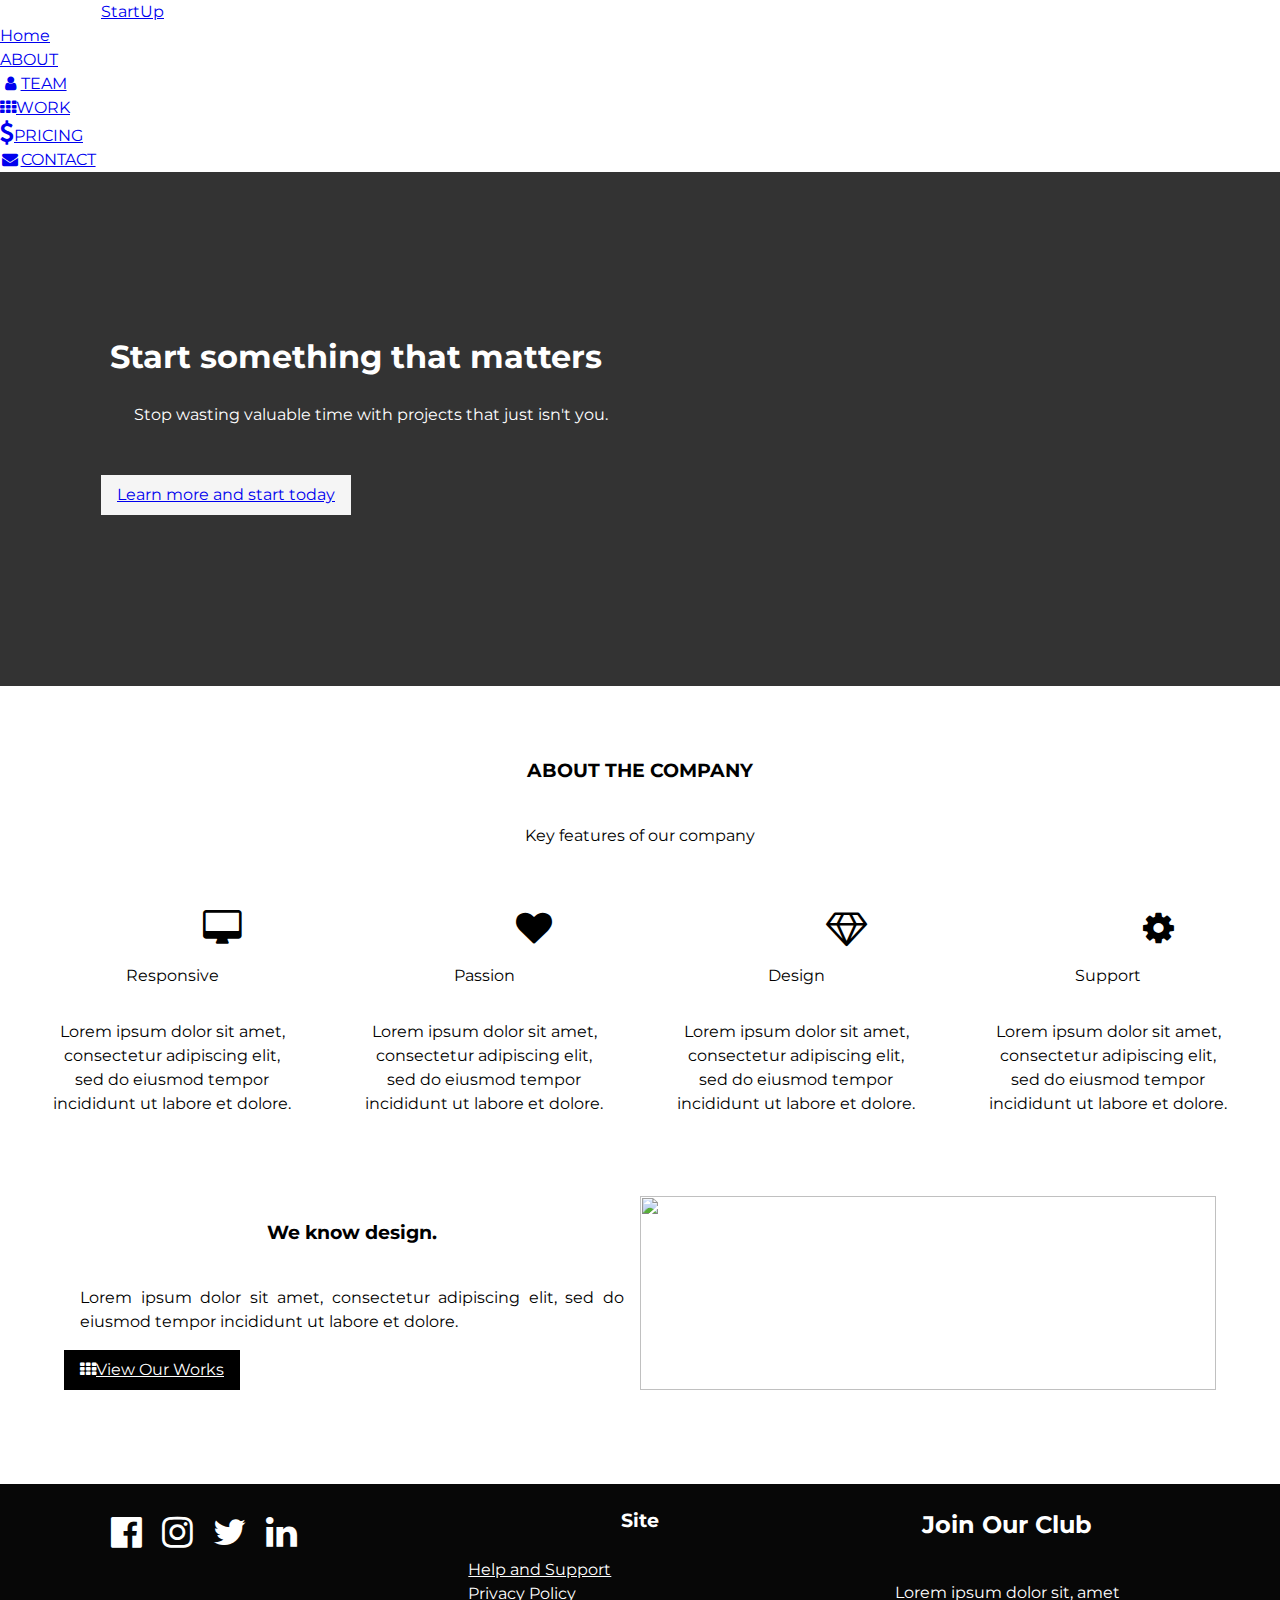
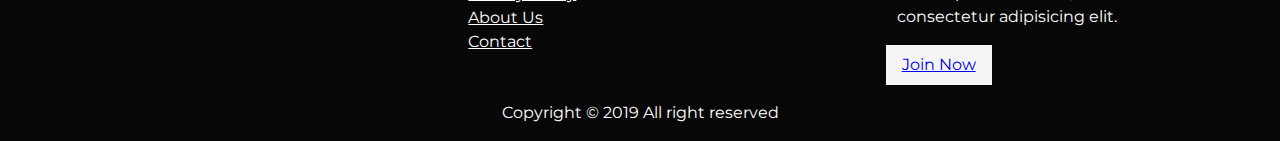
==== About.html @ 2a35d2d7 "Initial commit" ====
<!DOCTYPE html>
<html lang="en">
<head>
    <meta charset="UTF-8">
    <meta name="viewport" content="width=device-width, initial-scale=1.0">
    <meta name="keywords" content="cafe,Lisbon">
    <title>Startup| welcome</title>
    <link rel="stylesheet" href="css/style.css">
    <link rel="stylesheet" href="css/utilities.css">
    <link rel="stylesheet" href="https://cdnjs.cloudflare.com/ajax/libs/font-awesome/4.7.0/css/font-awesome.min.css">
    <link rel="stylesheet"  media="screen and (max-width: 768px)" href="css/moblie.css">

    <link href="https://fonts.googleapis.com/css2?family=Montserrat&display=swap" rel="stylesheet">
</head>
<body>
        <nav id="main-nav">
             <div class="container">
               <a href="About.html" class="logo">Start<span>Up</span></a> 
             </div>
           <ul id="navBar">
            <li><a class="current" href="index.html">Home</a></li>
            <li><a href="About.html">ABOUT</a></li>
            <li><a href="Team.html"><i class="fa fa-fw fa-user"></i>TEAM</a></li>
            <li><a href="work.html"><i class="fa fa-th"></i>WORK</a></li>
            <li><a href="Pricing.html"><i class="fa fa-dollar" style="font-size:24px"></i>PRICING</a></li>
            <li><a href="Contact.html"><i class="fa fa-fw fa-envelope"></i>CONTACT</a></li>
        </ul> 
        </nav>
        <header id="showcase">
            <div class="container">
              <div class="showcase-container">
                  <div class="showcase-content">
                        <div class="startup  startupProjects">
                            <h1>Start something that matters</h1>
                            <p>Stop wasting valuable time with projects that just isn't you.</p>

                            <a href="#" class="btn btn-secondary">
                                Learn more and start today
                            </a>
                        </div>
                  </div>
              </div>
            </div>
        </header>


        <section id="home-page" class="py-2">
            
            <h3>ABOUT THE COMPANY</h3>
            <p>Key features of our company</p>
            <div class="page-container">
                <div class="card">
                    <i class="fa fa-desktop" style="font-size:36px; margin-left: 100px; margin-top: 30px;"></i>
                    <p>Responsive</p>
                    <p>Lorem ipsum dolor sit amet, consectetur adipiscing elit, 
                    sed do eiusmod tempor incididunt ut labore et dolore.</p>
                </div>
                <div class="card">
                    <i class="fa fa-heart" style="font-size:36px; margin-left: 100px; margin-top: 30px;"></i>
                    <p>Passion</p>
                    <p>Lorem ipsum dolor sit amet, consectetur adipiscing elit, 
                    sed do eiusmod tempor incididunt ut labore et dolore.</p>
                </div>
                <div class="card">
                    <i class="fa fa-diamond" style="font-size:36px; margin-left: 100px; margin-top: 30px;"></i>
                    <p>Design</p>
                    <p>Lorem ipsum dolor sit amet, consectetur adipiscing elit, 
                    sed do eiusmod tempor incididunt ut labore et dolore.</p>
                </div>
                <div class="card">
                    <i class="fa fa-cog" style="font-size:36px; margin-left: 100px; margin-top: 30px;"></i>
                    <p>Support</p>
                    <p>Lorem ipsum dolor sit amet, consectetur adipiscing elit, 
                    sed do eiusmod tempor incididunt ut labore et dolore.</p>
                </div>
            </div><!--display 4 card-->
                 <!--our view-->
                 <div id="ourWork">
                     <div class="work">
                         <h3>We know design.</h3>
                         <p class="p-text">Lorem ipsum dolor sit amet, consectetur adipiscing elit, sed do eiusmod
tempor incididunt ut labore et dolore.</p>
                        <a href="work.html"  class="btn-block"><i class="fa fa-th"></i>View Our Works</a>
                     </div>
                     <div>
                         <img src="https://images.pexels.com/photos/861103/pexels-photo-861103.jpeg?auto=compress&cs=tinysrgb&dpr=2&h=650&w=940" alt="">
                     </div>
                 </div>
        </section>


         <!--Footer-->
         <footer id="main-footer">
            <div class="container footer-container">
              <div>
                  <ul id="footer-icons">
                      <li><i class="fa fa-facebook-official" style="font-size:36px"></i></li>
                      <li><i class="fa fa-instagram" style="font-size:36px"></i></li>
                      <li><i class="fa fa-twitter" style="font-size:36px"></i></li>
                      <li><i class="fa fa-linkedin" style="font-size:36px"></i></li>
                  </ul>
              </div>
           <div>
               <h3>Site </h3>
               <ul id="footer-info">
               <li><a href="#">Help and Support</a></li>
               <li><a href="#">Privacy Policy</a></li>
               <li><a href="#">About Us</a></li>
               <li><a href="#">Contact</a></li>
               </ul>
           </div>
                <div>
                    <h2>Join Our Club</h2>
                    <p>Lorem ipsum dolor sit, amet consectetur adipisicing elit.</p>
                    <a href="#" class="btn btn-secondary" id="btn-footer">Join Now</a>
                </div>
            </div>
                <p id="inactiv">Copyright &copy; 2019 All right reserved</p>
       </footer>
</body>
</html>
---- css/style.css ----
/*Create variable for color*/
:root{
    --primary-color: #000000;
   --secondary-color: #F5F5F5;
   --light-color:  #FFFFFF;
   --dark-color: #333;
   --max-width: 1110px;
}

*{
    margin: 0;
    padding: 0;
    box-sizing: border-box;
}

body{
    font-family: 'Montserrat', sans-serif;
    line-height: 1.5;
    /*background: var(--secondary-color);*/
}
.navbar {
    background-color: #000;
    color: #fff;
    border-bottom: 1px solid rgba(255,255,255, 0.2);
    width: 100%;
    height: 80px;
    line-height: 80px;
    font-size: 18px;
    padding: 0 30px;
    position: fixed;
    top: 0;
    left: 0;
    z-index: 10;
  }
  
  .navbar a {
    text-decoration: none;
    color: #fff; 
  }
    /*Logo*/
  .navbar a.navbar-brand {
    float: left;
    height: inherit;
    line-height: inherit;
    padding: 0 30px;
    font-size: 22px;
    text-transform: uppercase;
    font-weight: 400;
    letter-spacing: 2px;
  }
  .navbar a.navbar-brand {
    float: left;
    height: inherit;
    line-height: inherit;
    padding: 0 30px;
    font-size: 22px;
    font-weight: 400;
    letter-spacing: 2px;
  }

  .navbar a.navbar-brand span {
    font-size: 28px;
    font-weight: 700;
  }
  
  .navbar ul {
    float: right;
    list-style: none;
    height: inherit;
    line-height: inherit;
    padding: 0 50px;
  }

  .navbar ul li {
    display: inline-block;
  }
  
  .navbar ul li a {
    display: block;
    text-align: center;
    padding: 0 30px;
    min-width: 120px;
  }

  .navbar ul li a:hover {
    background-color: rgba(255,255,255,0.15);
  }
  
  .navbar .navbar-toggler {
    display: none;
  }
  
/*a{
    text-decoration: none;
    color: var(--dark-color);
}
*/

  
 


ul{
    list-style: none;
}
img{
    height: 100%;
     width: 100%;
   
}
h1, h2, h3, h4, h5, h6{
    margin: .55rem;
    line-height: 1.3;
}

/*Navigation bar*/



/*Showcase*/
#showcase{
    color: var(--light-color);
    background:  #333;
    padding: 2rem;
    position: relative;
}
#showcase:before{
    content: '';
    background: url('https://images.pexels.com/photos/2047905/pexels-photo-2047905.jpeg?auto=compress&cs=tinysrgb&dpr=2&h=650&w=940') no-repeat center center/cover;
    position: absolute;
    top: 0;
    left: 0;
    width: 100%;
    height: 100%;
    opacity: 0.4;
}
#showcase .showcase-container{
    display: grid;
    grid-template-columns: repeat(2, 1fr);
    justify-content: center;
    align-items: center;
    
    height: 50vh;
}
.btn{
    display: inline-block;
    border: none;
    background: var(--secondary-color);
    padding: 0.5rem 1rem;
   
}
.btn:hover{
    opacity: 0.9;
}
#showcase  .showcase-content{
    z-index: 1;
}

#showcase  .showcase-content p{
    margin-bottom: 2rem;
}
#showcase  .showcase-content a{
    margin-bottom:  1rem;
}
  /*Home page*/
  #home-page{
      margin-top: 2rem;
  }
  
 .page-container{
  display: grid;
  grid-template-columns: repeat(4, 1fr);
}

#home-page  #ourWork{
    display: grid;
    grid-template-columns: repeat(2, 1fr);
}
.btn-block{
    display: inline-block;
    border: none;
    background: var(--primary-color);
    padding: 0.5rem 1rem;
    color: var(--light-color);
   
}
#ourWork{
    padding: 3rem;
}
.btn-block:hover{
    background-color: #696969;
    color: white;
}
.work, .btn-block, .p-text{
text-align: justify;

}

@keyframes navLinkFade{
    from{
    opacity: 0;
    transform: translateX(50px);
    }
    to{
    opacity: 1;
    transform: translateX(0px);
    }
}
/*card-team*/

.card-team {
    box-shadow: 0 4px 8px 0 rgba(0, 0, 0, 0.2);
  
}
.card-team  .image{
   height: 300px;
}
.card-team h4{
    text-align: center;
}
.title {
    color: grey;
    font-size: 18px;
  }
  .button {
    border: none;
    outline: 0;
    display: inline-block;
    padding: 10px;
    color: white;
    background-color: #000;
    text-align: center;
    cursor: pointer;
    width: 70%;
    font-size: 18px;
    margin-left:  50px;
  }  
  #success{
      padding: 70px;
      display: grid;
      grid-template-columns: repeat(4, 1fr);
      background: #696969;
      margin-top: 20px;
      color: white;
  }
  #success h3{
    text-align: center;
  }
  /*Skill*/
  .container-skill{
      width: 100%;
      background-color: #ddd;
  }
  .skills {
    text-align: right;
    padding-top: 10px;
    padding-bottom: 10px;
    color: white;
  }
  #myskills{
      margin-left: 10px;
  }

  .html {width: 90%; background-color: #4CAF50;}
  .css {width: 80%; background-color: #2196F3;}
  .js {width: 65%; background-color: #f44336;}
  .react {width: 40%; background-color: #808080;}

.skill-heading{
    text-align: left;
}
  
  /*Pricing*/
  #price-section{
      display: grid;
      grid-template-columns: repeat(3, 1fr);
      background-color: #696969; 
      color: white;
  }
  ul.price {
    list-style-type: none;
    border: 1px solid #eee;
    transition: 0.3s;
  }
   .btn-pricing{
    background-color: black;
    border: none;
    color: white;
    padding: 10px 25px;
    text-align: center;
    text-decoration: none;
    font-size: 18px;
  }
  .price .header {
    background-color: #111;
    color: white;
    font-size: 25px;
  }

  .price li {
    border-bottom: 1px solid #eee;
    padding: 20px;
    text-align: center;
  }
  
  /*Contact*/
  #contact-icon p{
      text-align: left;
  }
  input[type=text]{
      width: 98%;
      padding: 12px 20px;
      margin: 5px 10px;
      box-sizing: border-box;
  }
  .btn-message{
    padding: 12px 10px;
    margin: 5px 10px;
  }

  /*Footer*/
  #main-footer{
      background: rgb(7, 7, 7);
      color: white;
      margin-top: 30px;
  }
  .myNavbar .icon{
      display: none;
  }
  #main-footer{
      color: white;
  }
  
   .footer-container{
     display: grid; 
     grid-template-columns: repeat(3, 1fr);  
     grid-gap: 1.5rem;
  }
  #btn-footer{
      margin-left: 50px;
  }
  #footer-info a{
    color: white;
  }

  #footer-icons {
      display: flex;
  }
  #footer-icons i{
      padding: 10px;
      margin-top: 20px;
  }
---- css/utilities.css ----
/*utilities*/

.container{
    max-width: var(--max-width);
    margin: auto;
    padding: 0 1rem;
    overflow: hidden;
}
/*Hambruger menu*/
.burger div{
    width: 25px;
    height: 3px;
    background: white;
    margin: 2px;
  }
#home-page,h2 ,p, h3{
    text-align: center;
    padding: 1rem;
}
.card{
    background: white;
    padding: 1rem;
}
.p-heading{
    margin-left: 10px;
    font-size: 40px;
    font-weight: lighter;

}
.team-container{
    display: grid;  
    grid-template-columns: repeat(4, 1fr);
    grid-gap: 10px;
}
  
/*All section should have the same class name so that i can add margin at the top and bottom*/
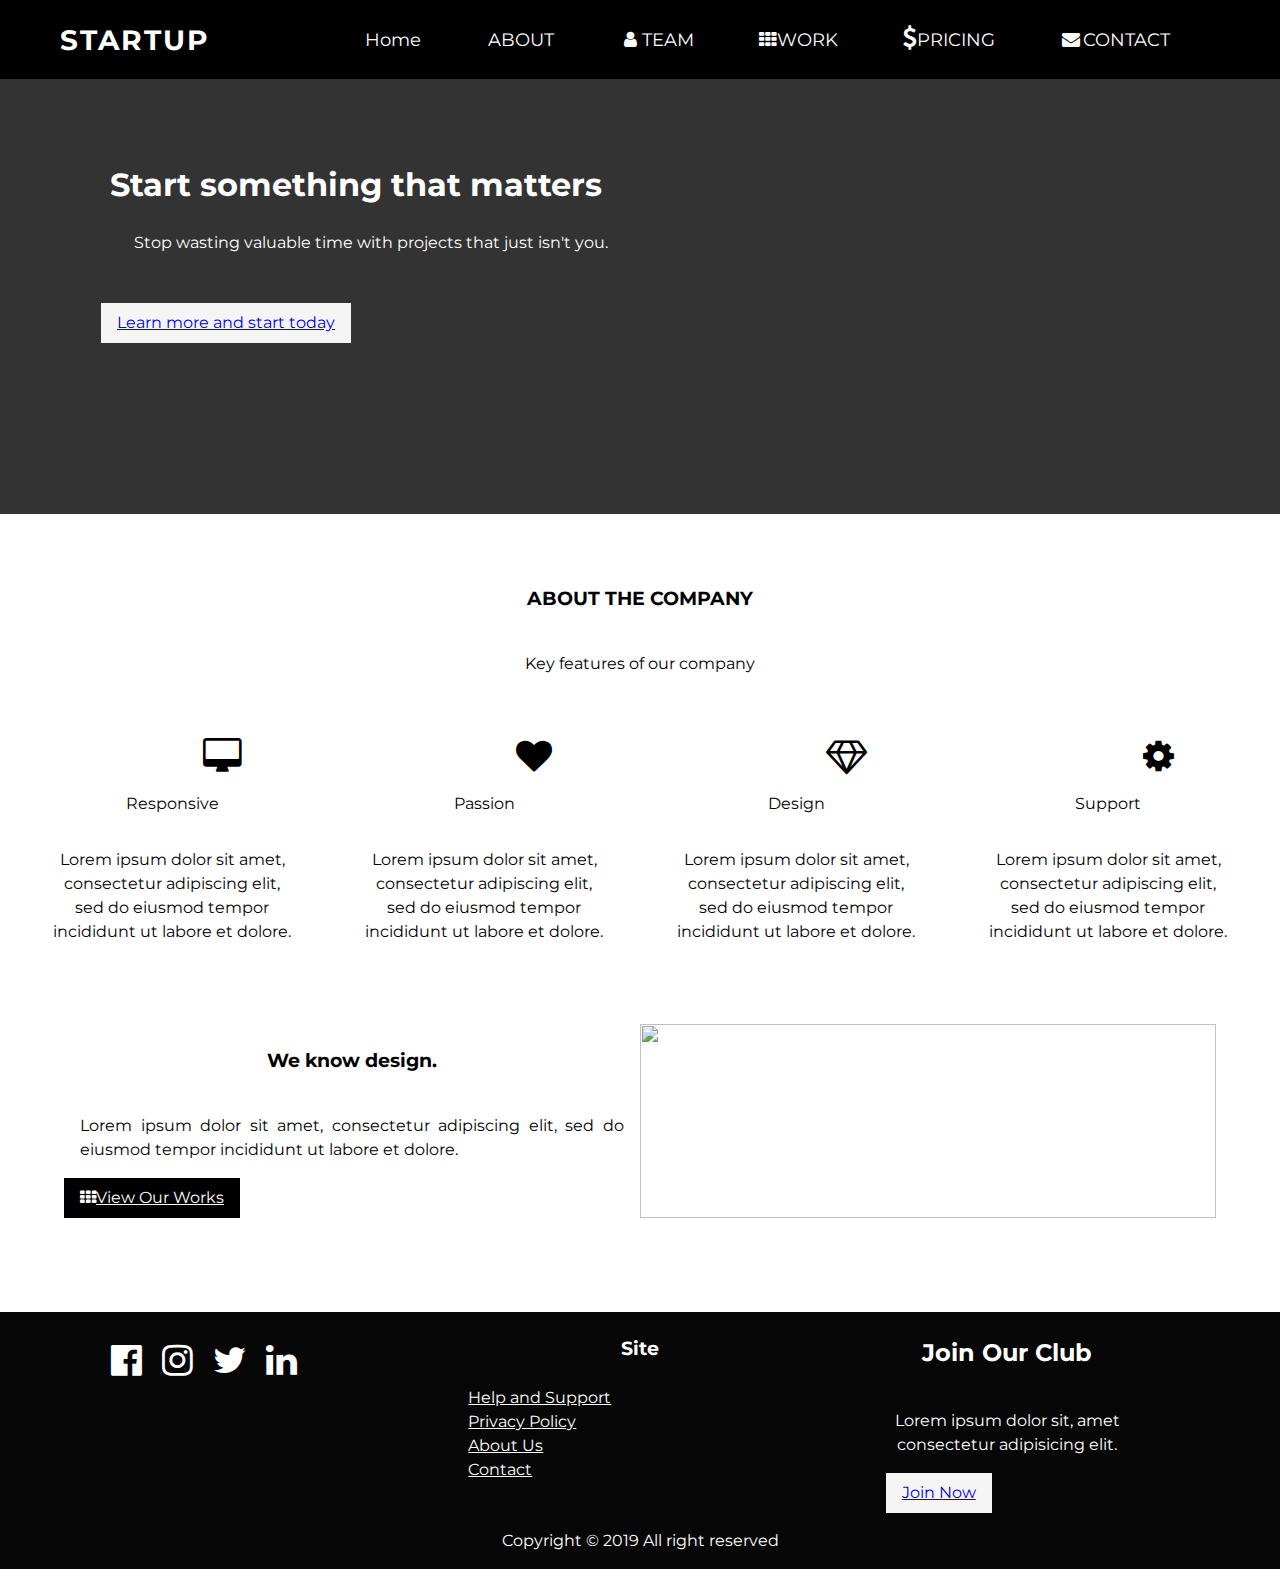
==== commit d69d5b5f: "update" ====
--- a/About.html
+++ b/About.html
@@ -13,19 +13,20 @@
     <link href="https://fonts.googleapis.com/css2?family=Montserrat&display=swap" rel="stylesheet">
 </head>
 <body>
-        <nav id="main-nav">
-             <div class="container">
-               <a href="About.html" class="logo">Start<span>Up</span></a> 
-             </div>
-           <ul id="navBar">
+    <nav class = "navbar">
+        <a href = "#" class = "navbar-brand"><span>Start</span><span>Up</span></a>
+        <ul>
             <li><a class="current" href="index.html">Home</a></li>
-            <li><a href="About.html">ABOUT</a></li>
-            <li><a href="Team.html"><i class="fa fa-fw fa-user"></i>TEAM</a></li>
-            <li><a href="work.html"><i class="fa fa-th"></i>WORK</a></li>
-            <li><a href="Pricing.html"><i class="fa fa-dollar" style="font-size:24px"></i>PRICING</a></li>
-            <li><a href="Contact.html"><i class="fa fa-fw fa-envelope"></i>CONTACT</a></li>
-        </ul> 
-        </nav>
+        <li><a href="About.html">ABOUT</a></li>
+        <li><a href="Team.html"><i class="fa fa-fw fa-user"></i>TEAM</a></li>
+        <li><a href="work.html"><i class="fa fa-th"></i>WORK</a></li>
+        <li><a href="Pricing.html"><i class="fa fa-dollar" style="font-size:24px"></i>PRICING</a></li>
+        <li><a href="Contact.html"><i class="fa fa-fw fa-envelope"></i>CONTACT</a></li> 
+        </ul>
+        <button class = "navbar-toggler">
+          <span></span>
+        </button>
+      </nav>
         <header id="showcase">
             <div class="container">
               <div class="showcase-container">
